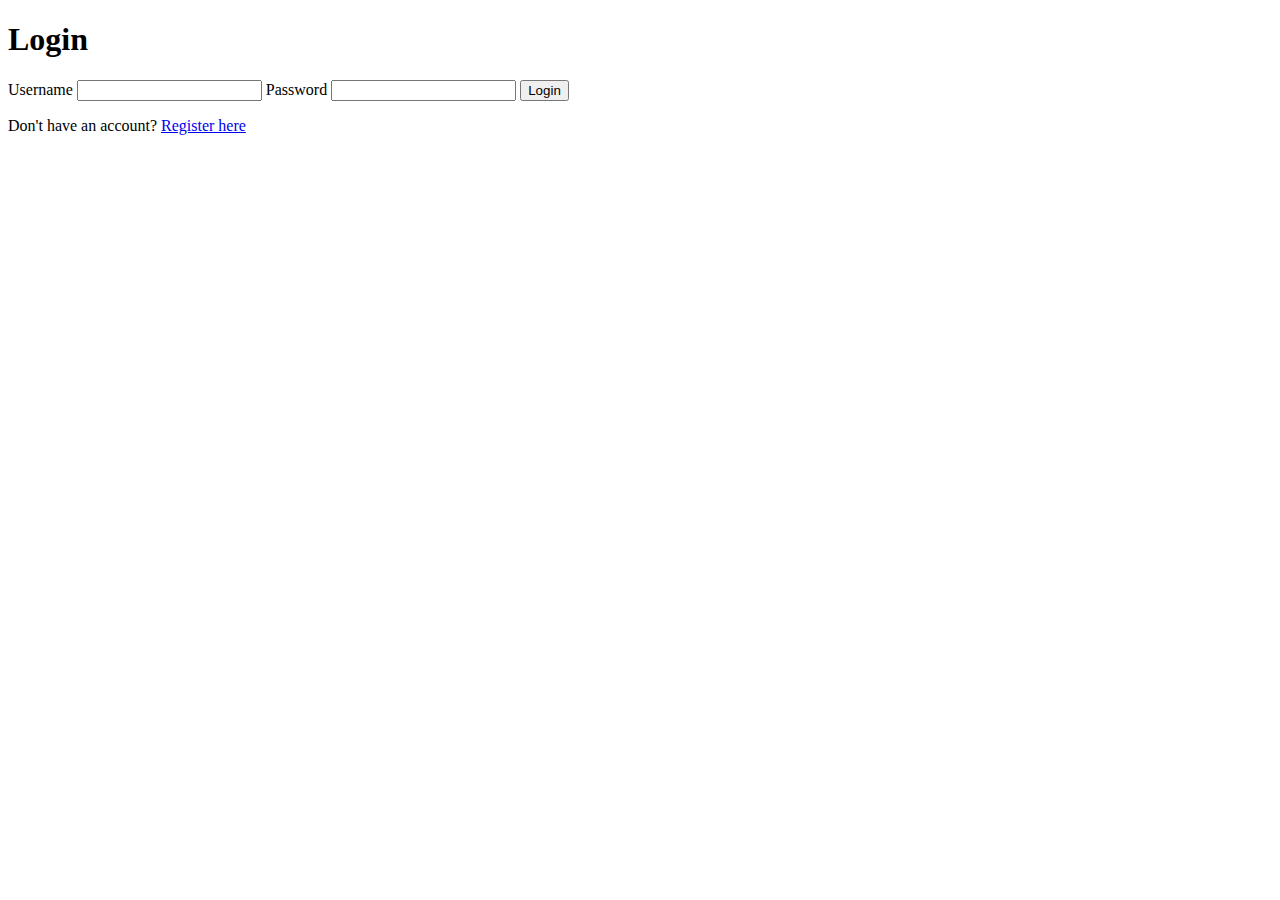
==== login.html @ cd6bb65e "Create  login.html" ====
<!DOCTYPE html>
<html lang="en">
<head>
    <meta charset="UTF-8">
    <meta name="viewport" content="width=device-width, initial-scale=1.0">
    <title>Login</title>
    <link rel="stylesheet" href="css/style.css">
</head>
<body>
    <div id="login-container">
        <h1>Login</h1>
        <form id="login-form">
            <label for="username">Username</label>
            <input type="text" id="username" name="username" required>
            <label for="password">Password</label>
            <input type="password" id="password" name="password" required>
            <button type="submit">Login</button>
        </form>
        <p>Don't have an account? <a href="register.html">Register here</a></p>
    </div>

    <script src="js/login.js"></script>
</body>
</html>
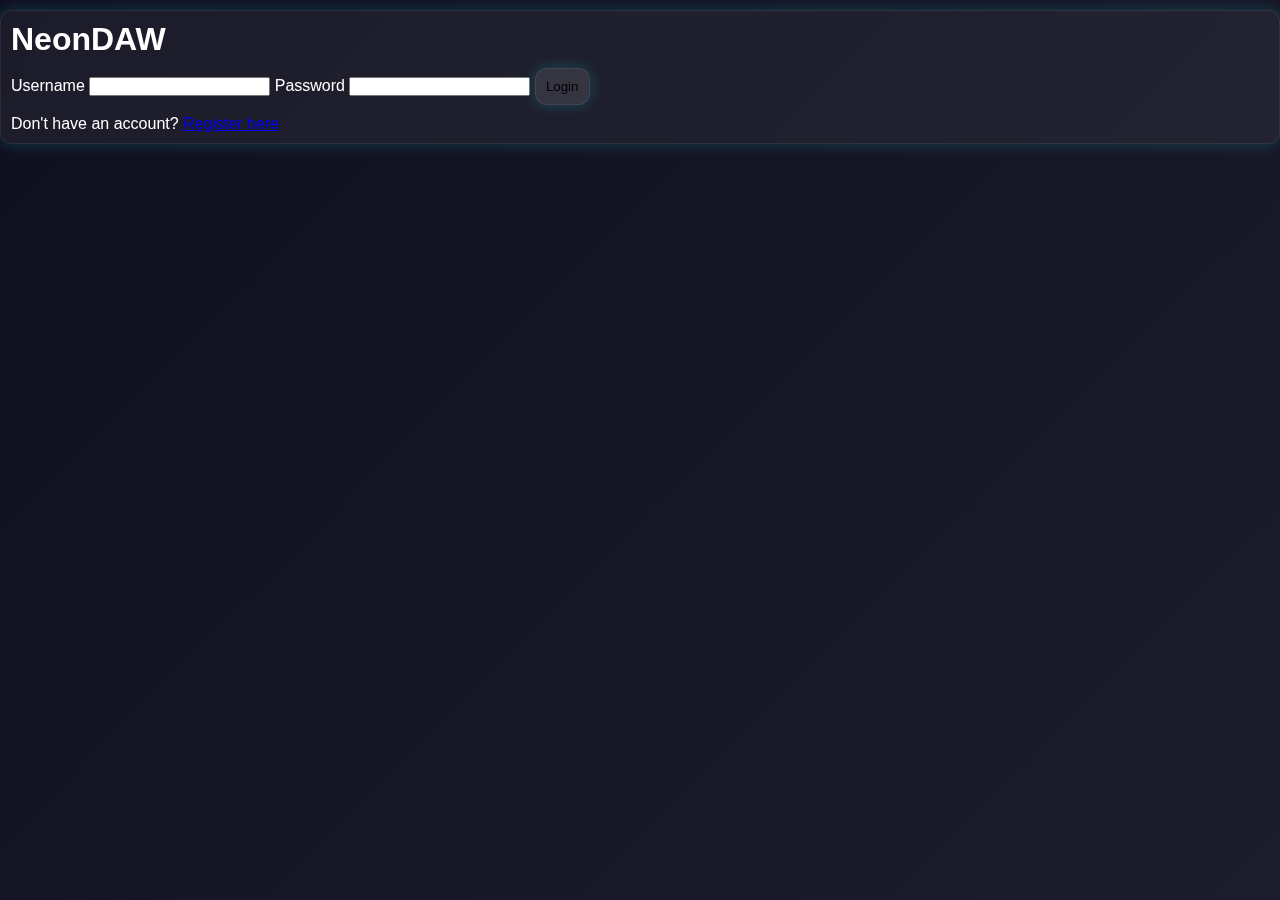
==== commit 0ee036b0: "Update login.html" ====
--- a/login.html
+++ b/login.html
@@ -1,24 +1,30 @@
 <!DOCTYPE html>
 <html lang="en">
 <head>
-    <meta charset="UTF-8">
-    <meta name="viewport" content="width=device-width, initial-scale=1.0">
-    <title>Login</title>
-    <link rel="stylesheet" href="css/style.css">
+    <meta charset="UTF-8" />
+    <meta name="viewport" content="width=device-width, initial-scale=1.0"/>
+    <title>NeonDAW Login</title>
+    <link rel="stylesheet" href="style.css" />
 </head>
-<body>
-    <div id="login-container">
-        <h1>Login</h1>
-        <form id="login-form">
-            <label for="username">Username</label>
-            <input type="text" id="username" name="username" required>
-            <label for="password">Password</label>
-            <input type="password" id="password" name="password" required>
-            <button type="submit">Login</button>
-        </form>
-        <p>Don't have an account? <a href="register.html">Register here</a></p>
+<body class="login-body">
+    <div class="login-wrapper">
+        <div class="login-box glass">
+            <h1 class="neon-title">NeonDAW</h1>
+            <form id="login-form" autocomplete="off">
+                <label for="username">Username</label>
+                <input type="text" id="username" name="username" required />
+
+                <label for="password">Password</label>
+                <input type="password" id="password" name="password" required />
+
+                <button type="submit" class="neon-button">Login</button>
+            </form>
+            <p class="register-link">
+                Don't have an account?
+                <a href="register.html">Register here</a>
+            </p>
+        </div>
     </div>
-
-    <script src="js/login.js"></script>
+    <script src="login.js"></script>
 </body>
 </html>
--- a/style.css
+++ b/style.css
@@ -0,0 +1,286 @@
+/* Global Reset and Base Styles */
+* {
+  margin: 0;
+  padding: 0;
+  box-sizing: border-box;
+  font-family: 'Segoe UI', Tahoma, Geneva, Verdana, sans-serif;
+}
+
+body {
+  margin: 0;
+  padding: 0;
+  background: linear-gradient(135deg, #0f0f1f, #1c1c2b);
+  color: white;
+  display: flex;
+  flex-direction: column;
+  height: 100vh;
+  overflow-x: hidden;
+}
+
+/* App Container */
+#app {
+  display: flex;
+  flex-direction: column;
+  height: 100vh;
+}
+
+#transport,
+#timeline,
+#mixer,
+#tracks {
+  padding: 10px;
+  border-bottom: 1px solid rgba(255, 255, 255, 0.1);
+}
+
+/* Glassmorphism Panels */
+.glass, button, .track, .sample {
+  background: rgba(255, 255, 255, 0.05);
+  backdrop-filter: blur(10px);
+  border: 1px solid rgba(255, 255, 255, 0.08);
+  border-radius: 12px;
+  padding: 10px;
+  margin: 10px 0;
+  box-shadow: 0 0 15px rgba(0, 255, 255, 0.2);
+}
+
+/* Header: Transport Controls */
+#top-bar, .top-bar {
+  background-color: rgba(0, 0, 0, 0.4);
+  display: flex;
+  justify-content: space-between;
+  align-items: center;
+  padding: 1rem;
+  position: fixed;
+  top: 0;
+  width: 100%;
+  z-index: 10;
+  box-shadow: 0 0 20px #00f0ff;
+}
+
+.transport-controls button {
+  background: #111;
+  border: none;
+  margin-left: 10px;
+  color: #0ff;
+  font-size: 1.1rem;
+  padding: 10px 15px;
+  border-radius: 8px;
+  cursor: pointer;
+  transition: all 0.3s ease;
+}
+
+.transport-controls button:hover {
+  background: #00f0ff;
+  color: #000;
+  box-shadow: 0 0 15px #0ff;
+}
+
+/* Sidebar */
+#left-sidebar {
+  background-color: rgba(0, 0, 0, 0.6);
+  position: fixed;
+  left: 0;
+  top: 60px;
+  bottom: 0;
+  width: 250px;
+  color: white;
+  padding: 20px;
+  display: flex;
+  flex-direction: column;
+  backdrop-filter: blur(8px);
+}
+
+#track-list {
+  margin-bottom: 20px;
+}
+
+.sample {
+  background-color: rgba(255, 255, 255, 0.1);
+  margin: 5px 0;
+  padding: 10px;
+  border-radius: 8px;
+  cursor: pointer;
+  transition: background-color 0.3s;
+}
+
+.sample:hover {
+  background-color: rgba(255, 255, 255, 0.2);
+}
+
+/* Main Area */
+#main-area {
+  margin-left: 260px;
+  margin-top: 80px;
+  padding: 20px;
+}
+
+#timeline {
+  margin-bottom: 20px;
+}
+
+.track {
+  background-color: rgba(255, 255, 255, 0.05);
+  padding: 15px;
+  border-radius: 10px;
+  box-shadow: 0 0 10px #0ff3;
+}
+
+#timeline h2, #mixer h2 {
+  color: #00f0ff;
+}
+
+/* Mixer Section */
+#mix {
+  display: flex;
+  flex-direction: column;
+  margin-top: 30px;
+  border-top: 2px solid #00f0ff;
+  padding-top: 10px;
+}
+
+/* Utility */
+.hidden {
+  display: none;
+}
+
+/* Neon Buttons */
+button:hover {
+  box-shadow: 0 0 15px #0ff;
+  color: #0ff;
+}
+
+/* Timeline Grid */
+#timeline-grid {
+  position: relative;
+  height: 200px;
+  border: 1px solid #555;
+  margin-top: 10px;
+  overflow: hidden;
+  background: rgba(0, 0, 0, 0.2);
+  display: flex;
+  align-items: center;
+}
+
+.beat {
+  width: 30px;
+  height: 100%;
+  display: inline-block;
+  background: rgba(255, 255, 255, 0.1);
+  border-right: 1px solid rgba(255, 255, 255, 0.05);
+  transition: background 0.2s ease, transform 0.3s ease;
+  position: relative;
+  cursor: grab;
+  z-index: 1;
+}
+
+.beat.selected {
+  border: 2px solid #0ff;
+  background-color: rgba(0, 255, 255, 0.3);
+}
+
+.beat.dragging {
+  opacity: 0.8;
+}
+
+.selection-box {
+  position: absolute;
+  border: 1px dashed #0ff;
+  background-color: rgba(0, 255, 255, 0.2);
+  pointer-events: none;
+  z-index: 1000;
+}
+
+/* FX Panel */
+#fx-panel {
+  position: fixed;
+  top: 80px;
+  right: 40px;
+  width: 250px;
+  padding: 20px;
+  z-index: 10;
+  box-shadow: 0 0 25px #0ff;
+  background: rgba(0, 0, 0, 0.6);
+  backdrop-filter: blur(10px);
+  border-radius: 12px;
+  transition: all 0.3s ease;
+}
+
+#fx-panel h3 {
+  color: #00f0ff;
+  margin-bottom: 10px;
+}
+
+#fx-panel label {
+  display: block;
+  margin-top: 10px;
+  font-size: 0.9rem;
+}
+
+#fx-panel input[type="range"] {
+  width: 100%;
+}
+
+#fx-panel button {
+  margin-top: 15px;
+  width: 100%;
+  background: #00f0ff;
+  border: none;
+  padding: 0.6rem;
+  color: black;
+  border-radius: 8px;
+  cursor: pointer;
+}
+
+#fx-panel button:hover {
+  background: #0ff;
+  color: #000;
+}
+
+/* Action Buttons */
+#add-track-btn,
+#save-project,
+#load-project {
+  background: #00f0ff;
+  border: none;
+  padding: 0.8rem 1.2rem;
+  border-radius: 12px;
+  color: black;
+  font-weight: bold;
+  cursor: pointer;
+  transition: background 0.3s ease;
+}
+
+#add-track-btn:hover,
+#save-project:hover,
+#load-project:hover {
+  background: #0ff;
+  color: #000;
+}
+
+/* Muting and Solo Styles */
+.mute-btn, .solo-btn, .fx-btn {
+  flex: 1;
+  background: #222;
+  border: 2px solid #0ff4;
+  color: #0ff;
+  padding: 0.4rem;
+  border-radius: 8px;
+  cursor: pointer;
+  transition: 0.2s;
+}
+
+.mute-btn:hover, .solo-btn:hover, .fx-btn:hover {
+  background: #0ff2;
+}
+
+.mute-btn.active {
+  background: crimson;
+  color: white;
+  border-color: crimson;
+}
+
+.solo-btn.active {
+  background: limegreen;
+  color: white;
+  border-color: limegreen;
+}
